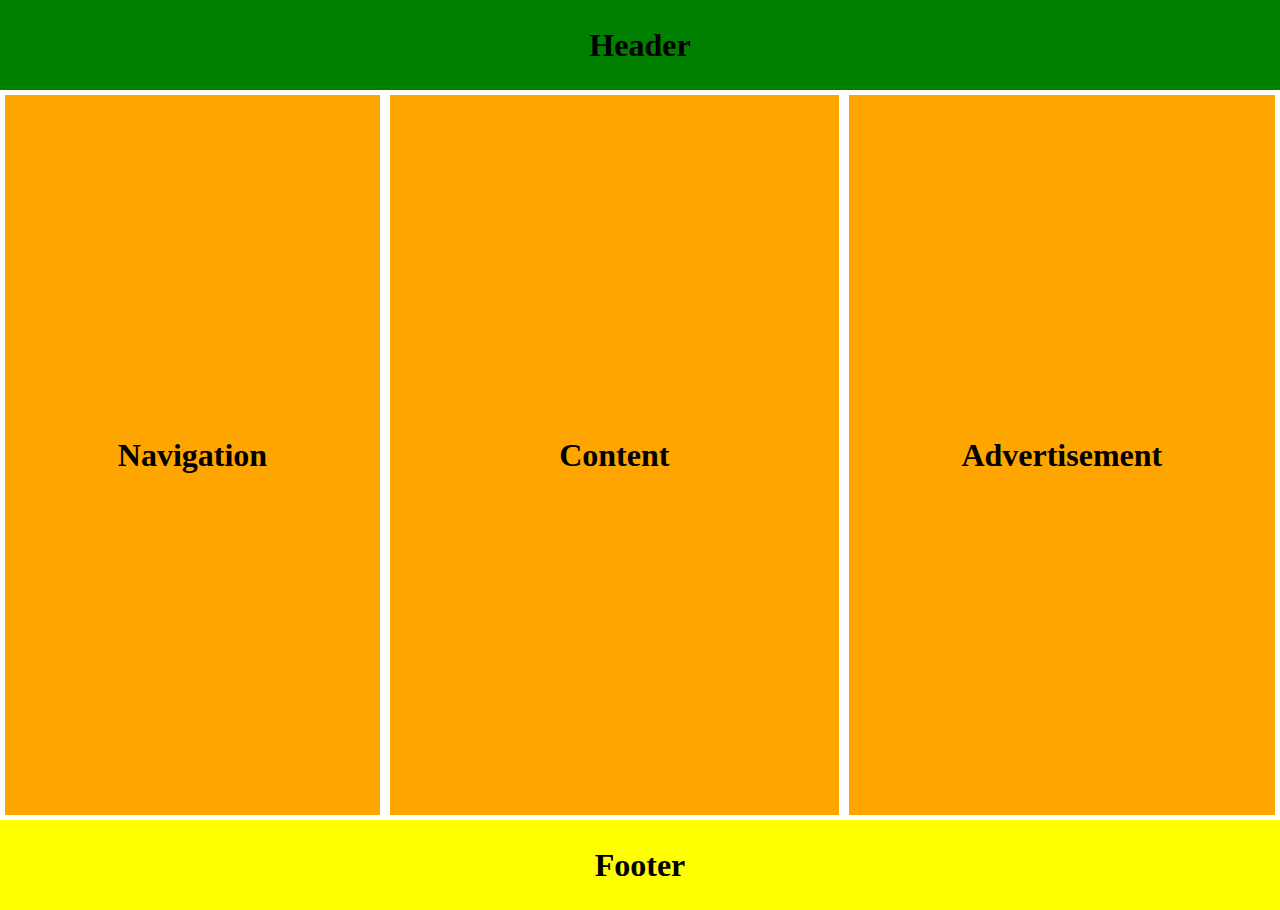
==== ex2-holygrail-layout/index.html @ 71666b59 "feat: edit flexbox layout" ====
<!DOCTYPE html>
<html lang="en">
  <head>
    <meta charset="UTF-8" />
    <meta http-equiv="X-UA-Compatible" content="IE=edge" />
    <meta name="viewport" content="width=device-width, initial-scale=1.0" />
    <link rel="stylesheet" href="./style.css" />
    <title>Flexbox Exercise 2: Holygrail Layout</title>
  </head>

  <body>
    <div class="container">
      <h1 class="green">Header</h1>
      <div class="yellow">
        <h1 class="Nav">Navigation</h1>
        <h1 class="Cont">Content</h1>
        <h1 class="Ads">Advertisement</h1>
      </div>
      <h1 class="corn">Footer</h1>
    </div>
  </body>
</html>
---- ex2-holygrail-layout/style.css ----
* {
  margin: 0;
  padding: 0;
}

.green {
  display: flex;
  flex-direction: row;
  justify-content: center;
  align-items: center;
  background-color: green;
  text-align: center;
  height: 10vh;
}

.yellow {
  display: flex;
  flex-direction: row;
}

.Nav {
  display: flex;
  flex-direction: row;
  justify-content: center;
  align-items: center;
  flex-grow: 2;
  text-align: center;
  background-color: orange;
  height: 80vh;
  border: 5px solid white;
}

.Cont {
  display: flex;
  flex-direction: row;
  justify-content: center;
  align-items: center;
  flex-grow: 3;
  text-align: center;
  background-color: orange;
  height: 80vh;
  border: 5px solid white;
}

.Ads {
  display: flex;
  flex-direction: row;
  justify-content: center;
  align-items: center;
  flex-grow: 2;
  text-align: center;
  background-color: orange;
  height: 80vh;
  border: 5px solid white;
}

.corn {
  display: flex;
  flex-direction: row;
  justify-content: center;
  align-items: center;
  background-color: yellow;
  text-align: center;
  height: 10vh;
}
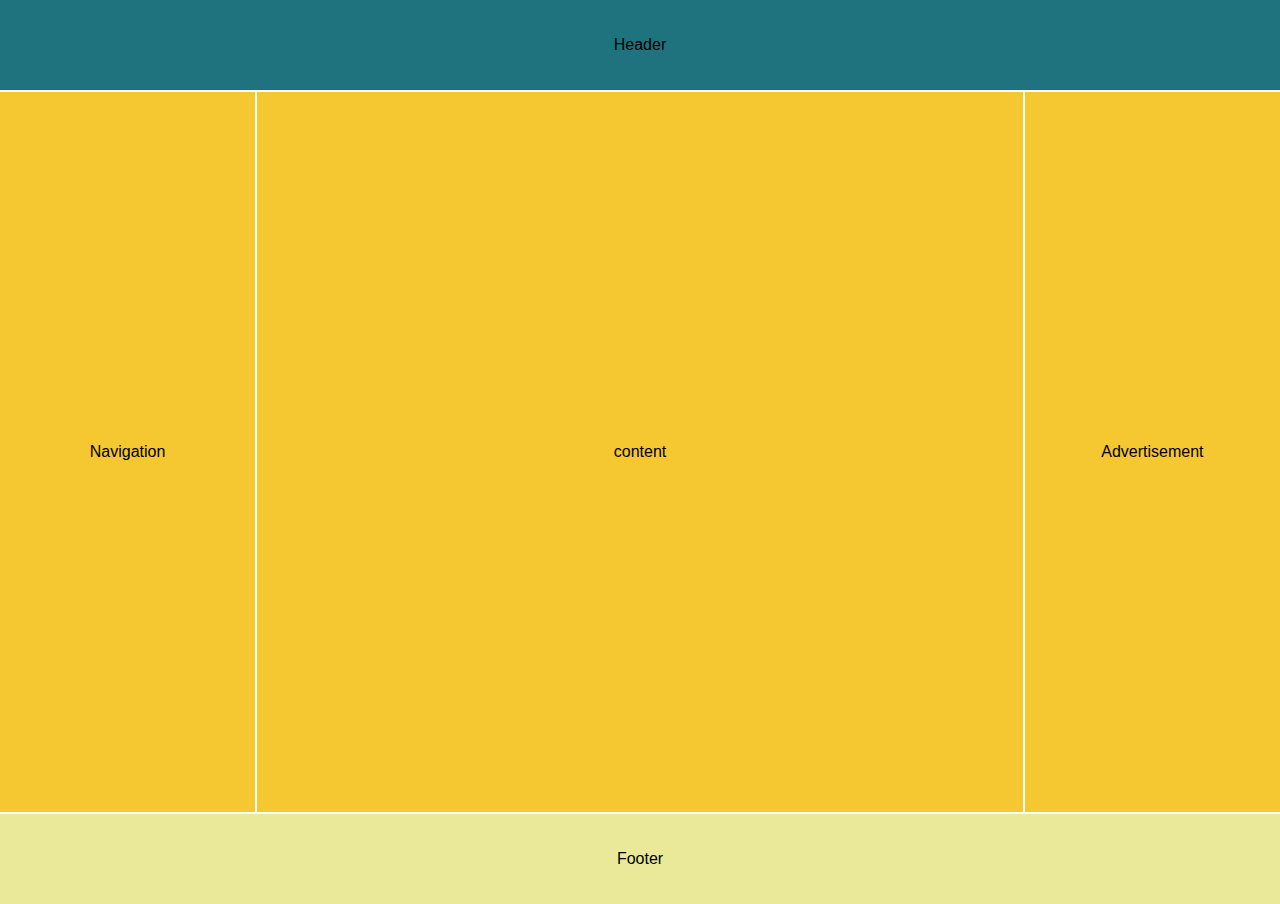
==== commit 386d695b: "feat(ex-1,ex-2):add home page and layout" ====
--- a/ex2-holygrail-layout/index.html
+++ b/ex2-holygrail-layout/index.html
@@ -5,18 +5,19 @@
     <meta http-equiv="X-UA-Compatible" content="IE=edge" />
     <meta name="viewport" content="width=device-width, initial-scale=1.0" />
     <link rel="stylesheet" href="./style.css" />
+    <link rel="preconnect" href="https://fonts.googleapis.com" />
     <title>Flexbox Exercise 2: Holygrail Layout</title>
   </head>
 
   <body>
-    <div class="container">
-      <h1 class="green">Header</h1>
-      <div class="yellow">
-        <h1 class="Nav">Navigation</h1>
-        <h1 class="Cont">Content</h1>
-        <h1 class="Ads">Advertisement</h1>
+    <div class="outer-container">
+      <div class="head">Header</div>
+      <div class="inner-container">
+        <div class="box1">Navigation</div>
+        <div class="box2">content</div>
+        <div class="box3">Advertisement</div>
       </div>
-      <h1 class="corn">Footer</h1>
+      <div class="foot">Footer</div>
     </div>
   </body>
 </html>
--- a/ex2-holygrail-layout/style.css
+++ b/ex2-holygrail-layout/style.css
@@ -1,65 +1,66 @@
+/* Start coding here */
 * {
-  margin: 0;
-  padding: 0;
+  box-sizing: border-box;
+  padding: 0px;
+  margin: 0px;
+  text-align: center;
+  font-family: "Roboto", sans-serif;
+  font-weight: 100;
+  font-style: normal;
 }
+.outer-container {
+  display: flex;
+  flex-direction: column;
+  justify-content: space-between;
+  align-items: center;
+  gap: 2px;
+}
+.head,
+.foot,
+.inner-container {
+  text-align: center;
 
-.green {
+  width: 100vw;
+}
+.head {
   display: flex;
   flex-direction: row;
   justify-content: center;
   align-items: center;
-  background-color: green;
-  text-align: center;
+  background-color: rgb(31, 115, 126);
   height: 10vh;
 }
-
-.yellow {
-  display: flex;
-  flex-direction: row;
-}
-
-.Nav {
+.foot {
   display: flex;
   flex-direction: row;
   justify-content: center;
   align-items: center;
-  flex-grow: 2;
+  background-color: rgb(233, 233, 153);
+  height: 10vh;
+}
+.inner-container {
+  display: flex;
+  flex-direction: row;
+  justify-content: space-between;
+  gap: 2px;
   text-align: center;
-  background-color: orange;
   height: 80vh;
-  border: 5px solid white;
 }
-
-.Cont {
+.box1,
+.box2,
+.box3 {
   display: flex;
   flex-direction: row;
   justify-content: center;
   align-items: center;
-  flex-grow: 3;
-  text-align: center;
-  background-color: orange;
-  height: 80vh;
-  border: 5px solid white;
+  background-color: rgb(245, 199, 49);
 }
-
-.Ads {
-  display: flex;
-  flex-direction: row;
-  justify-content: center;
-  align-items: center;
-  flex-grow: 2;
-  text-align: center;
-  background-color: orange;
-  height: 80vh;
-  border: 5px solid white;
+.box1 {
+  flex-basis: 20%;
 }
-
-.corn {
-  display: flex;
-  flex-direction: row;
-  justify-content: center;
-  align-items: center;
-  background-color: yellow;
-  text-align: center;
-  height: 10vh;
+.box2 {
+  flex-basis: 60%;
 }
+.box3 {
+  flex-basis: 20%;
+}
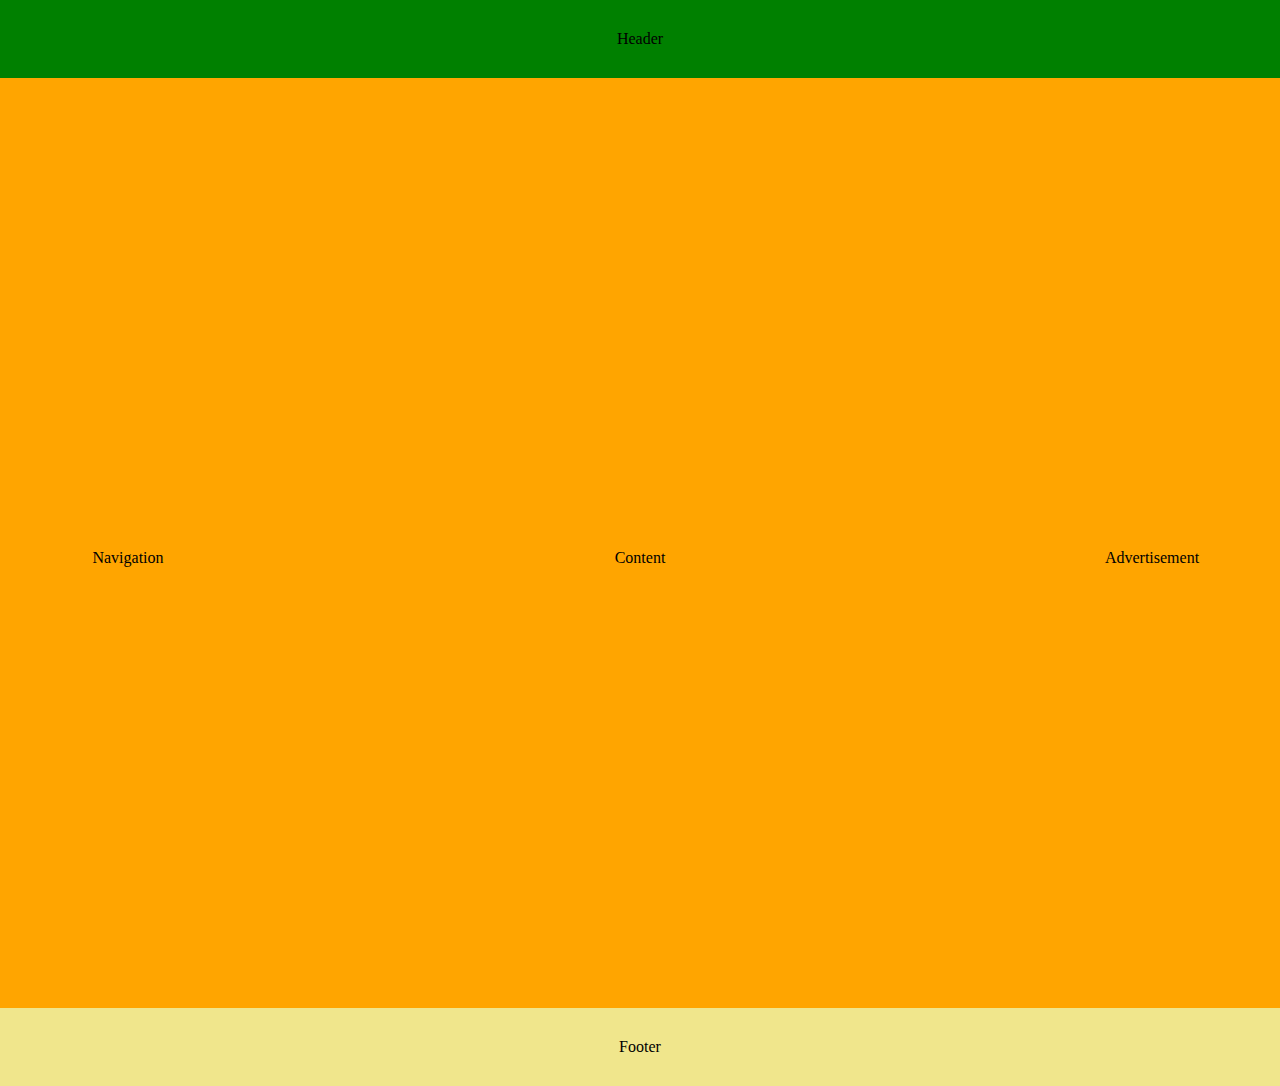
==== commit 0e4d2cca: "feat(ex1 & ex2): add code html and css rule" ====
--- a/ex2-holygrail-layout/index.html
+++ b/ex2-holygrail-layout/index.html
@@ -5,19 +5,23 @@
     <meta http-equiv="X-UA-Compatible" content="IE=edge" />
     <meta name="viewport" content="width=device-width, initial-scale=1.0" />
     <link rel="stylesheet" href="./style.css" />
-    <link rel="preconnect" href="https://fonts.googleapis.com" />
     <title>Flexbox Exercise 2: Holygrail Layout</title>
   </head>
 
   <body>
-    <div class="outer-container">
-      <div class="head">Header</div>
-      <div class="inner-container">
-        <div class="box1">Navigation</div>
-        <div class="box2">content</div>
-        <div class="box3">Advertisement</div>
+    <!-- Start coding here -->
+    <div class="container-1">
+      <div class="container-2">
+        <div class="box-container-1">Header</div>
       </div>
-      <div class="foot">Footer</div>
+      <div class="container-3">
+        <div class="box-container-2">Navigation</div>
+        <div class="box-container-3">Content</div>
+        <div class="box-container-4">Advertisement</div>
+      </div>
+      <div class="container-4">
+        <div class="box-container-5">Footer</div>
+      </div>
     </div>
   </body>
 </html>
--- a/ex2-holygrail-layout/style.css
+++ b/ex2-holygrail-layout/style.css
@@ -1,66 +1,84 @@
 /* Start coding here */
 * {
-  box-sizing: border-box;
+  margin: 0px;
   padding: 0px;
-  margin: 0px;
-  text-align: center;
-  font-family: "Roboto", sans-serif;
-  font-weight: 100;
-  font-style: normal;
 }
-.outer-container {
+
+.container-1 {
+  background-color: white;
+  width: 100vw;
+  height: 100vh;
+}
+.container-2 {
   display: flex;
   flex-direction: column;
-  justify-content: space-between;
-  align-items: center;
-  gap: 2px;
+  justify-content: flex-start;
+  align-items: baseline;
+  flex: 1;
 }
-.head,
-.foot,
-.inner-container {
-  text-align: center;
 
-  width: 100vw;
-}
-.head {
-  display: flex;
-  flex-direction: row;
-  justify-content: center;
-  align-items: center;
-  background-color: rgb(31, 115, 126);
-  height: 10vh;
-}
-.foot {
-  display: flex;
-  flex-direction: row;
-  justify-content: center;
-  align-items: center;
-  background-color: rgb(233, 233, 153);
-  height: 10vh;
-}
-.inner-container {
+.container-3 {
   display: flex;
   flex-direction: row;
   justify-content: space-between;
-  gap: 2px;
+  align-items: baseline;
+  flex: 1;
+}
+
+.container-4 {
+  display: flex;
+  flex-direction: column;
+  justify-content: flex-end;
+  align-items: flex-end;
+  flex: 1;
+}
+.box-container-1 {
+  width: 100%;
+  height: 5%;
+  background-color: green;
   text-align: center;
-  height: 80vh;
+  padding-top: 30px;
+  padding-bottom: 30px;
 }
-.box1,
-.box2,
-.box3 {
+.box-container-2 {
+  width: 20%;
+  height: 100vh;
+  background-color: orange;
+  text-align: center;
+  padding-top: 30px;
   display: flex;
-  flex-direction: row;
   justify-content: center;
   align-items: center;
-  background-color: rgb(245, 199, 49);
 }
-.box1 {
-  flex-basis: 20%;
+.box-container-3 {
+  width: 60%;
+  height: 100vh;
+  background-color: orange;
+  text-align: center;
+  padding-top: 30px;
+  display: flex;
+  justify-content: center;
+  align-items: center;
 }
-.box2 {
-  flex-basis: 60%;
+.box-container-4 {
+  width: 20%;
+  height: 100vh;
+  background-color: orange;
+  text-align: center;
+  padding-top: 30px;
+  display: flex;
+  justify-content: center;
+  align-items: center;
 }
-.box3 {
-  flex-basis: 20%;
+
+.box-container-5 {
+  width: 100%;
+  height: 5%;
+  background-color: khaki;
+  text-align: center;
+  padding-top: 30px;
+  padding-bottom: 30px;
+  display: flex;
+  justify-content: center;
+  align-items: center;
 }
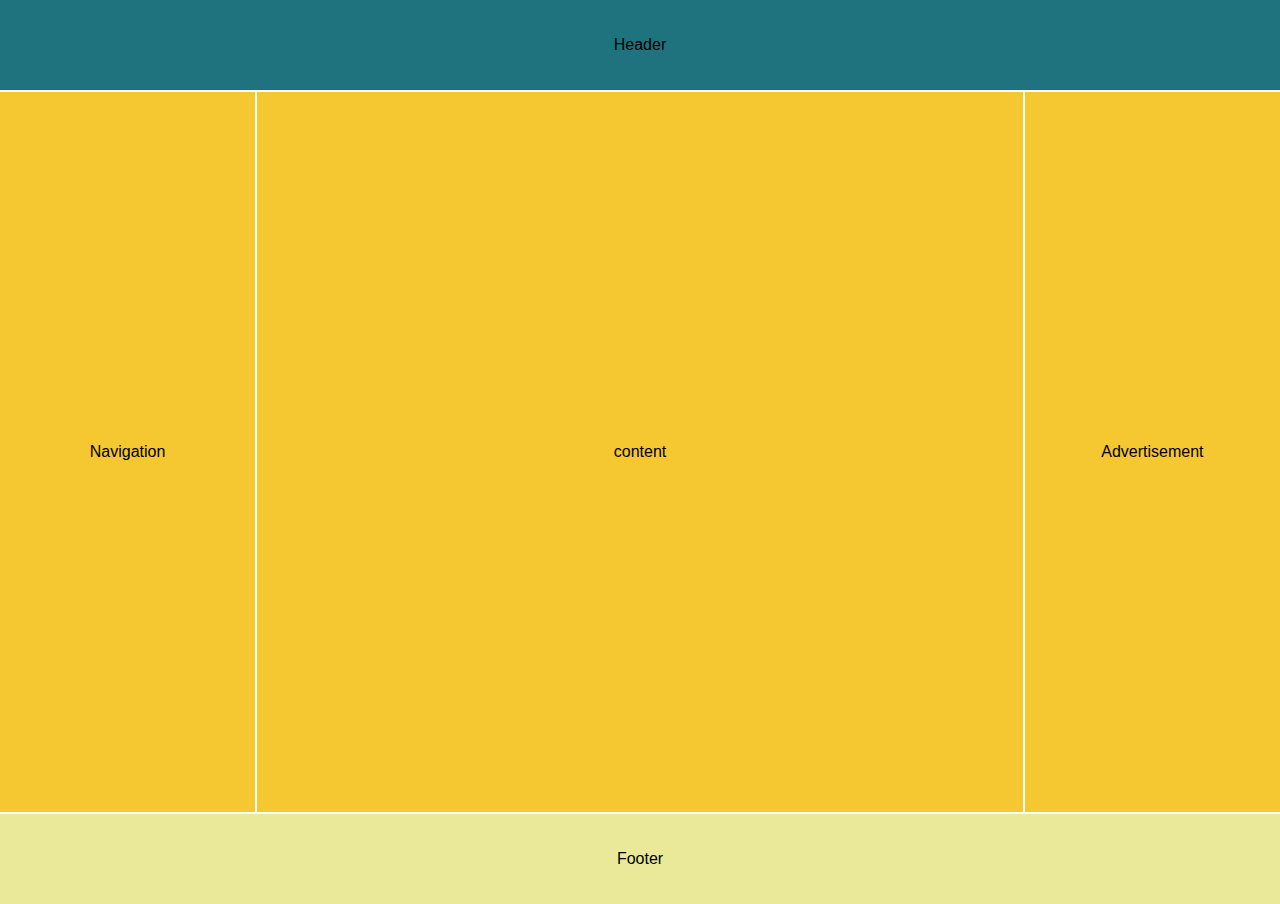
==== commit 6863041b: "Merge pull request #2 from techupth/feature/fsd6-ty" ====
--- a/ex2-holygrail-layout/index.html
+++ b/ex2-holygrail-layout/index.html
@@ -5,23 +5,19 @@
     <meta http-equiv="X-UA-Compatible" content="IE=edge" />
     <meta name="viewport" content="width=device-width, initial-scale=1.0" />
     <link rel="stylesheet" href="./style.css" />
+    <link rel="preconnect" href="https://fonts.googleapis.com" />
     <title>Flexbox Exercise 2: Holygrail Layout</title>
   </head>
 
   <body>
-    <!-- Start coding here -->
-    <div class="container-1">
-      <div class="container-2">
-        <div class="box-container-1">Header</div>
+    <div class="outer-container">
+      <div class="head">Header</div>
+      <div class="inner-container">
+        <div class="box1">Navigation</div>
+        <div class="box2">content</div>
+        <div class="box3">Advertisement</div>
       </div>
-      <div class="container-3">
-        <div class="box-container-2">Navigation</div>
-        <div class="box-container-3">Content</div>
-        <div class="box-container-4">Advertisement</div>
-      </div>
-      <div class="container-4">
-        <div class="box-container-5">Footer</div>
-      </div>
+      <div class="foot">Footer</div>
     </div>
   </body>
 </html>
--- a/ex2-holygrail-layout/style.css
+++ b/ex2-holygrail-layout/style.css
@@ -1,84 +1,66 @@
 /* Start coding here */
 * {
+  box-sizing: border-box;
+  padding: 0px;
   margin: 0px;
-  padding: 0px;
+  text-align: center;
+  font-family: "Roboto", sans-serif;
+  font-weight: 100;
+  font-style: normal;
 }
-
-.container-1 {
-  background-color: white;
-  width: 100vw;
-  height: 100vh;
-}
-.container-2 {
+.outer-container {
   display: flex;
   flex-direction: column;
-  justify-content: flex-start;
-  align-items: baseline;
-  flex: 1;
+  justify-content: space-between;
+  align-items: center;
+  gap: 2px;
 }
+.head,
+.foot,
+.inner-container {
+  text-align: center;
 
-.container-3 {
+  width: 100vw;
+}
+.head {
+  display: flex;
+  flex-direction: row;
+  justify-content: center;
+  align-items: center;
+  background-color: rgb(31, 115, 126);
+  height: 10vh;
+}
+.foot {
+  display: flex;
+  flex-direction: row;
+  justify-content: center;
+  align-items: center;
+  background-color: rgb(233, 233, 153);
+  height: 10vh;
+}
+.inner-container {
   display: flex;
   flex-direction: row;
   justify-content: space-between;
-  align-items: baseline;
-  flex: 1;
+  gap: 2px;
+  text-align: center;
+  height: 80vh;
 }
-
-.container-4 {
+.box1,
+.box2,
+.box3 {
   display: flex;
-  flex-direction: column;
-  justify-content: flex-end;
-  align-items: flex-end;
-  flex: 1;
-}
-.box-container-1 {
-  width: 100%;
-  height: 5%;
-  background-color: green;
-  text-align: center;
-  padding-top: 30px;
-  padding-bottom: 30px;
-}
-.box-container-2 {
-  width: 20%;
-  height: 100vh;
-  background-color: orange;
-  text-align: center;
-  padding-top: 30px;
-  display: flex;
+  flex-direction: row;
   justify-content: center;
   align-items: center;
+  background-color: rgb(245, 199, 49);
 }
-.box-container-3 {
-  width: 60%;
-  height: 100vh;
-  background-color: orange;
-  text-align: center;
-  padding-top: 30px;
-  display: flex;
-  justify-content: center;
-  align-items: center;
+.box1 {
+  flex-basis: 20%;
 }
-.box-container-4 {
-  width: 20%;
-  height: 100vh;
-  background-color: orange;
-  text-align: center;
-  padding-top: 30px;
-  display: flex;
-  justify-content: center;
-  align-items: center;
+.box2 {
+  flex-basis: 60%;
 }
-
-.box-container-5 {
-  width: 100%;
-  height: 5%;
-  background-color: khaki;
-  text-align: center;
-  padding-top: 30px;
-  padding-bottom: 30px;
-  display: flex;
-  justify-content: center;
-  align-items: center;
+.box3 {
+  flex-basis: 20%;
 }
